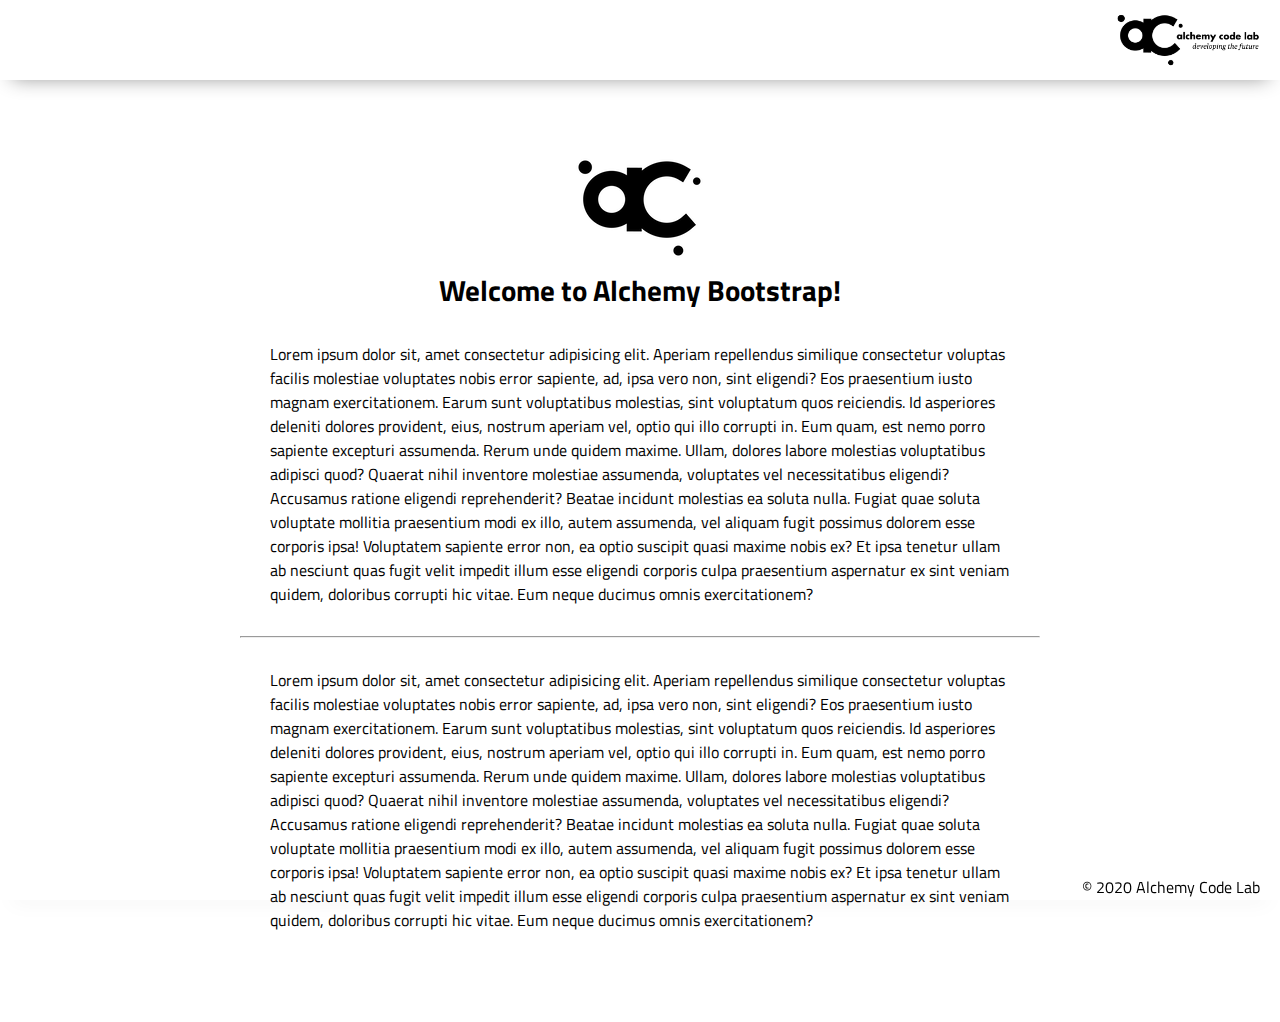
==== index.html @ c19650d0 "Initial commit" ====
<!DOCTYPE html>
<html lang="en">

<head>
    <meta charset="UTF-8">
    <meta name="viewport" content="width=device-width, initial-scale=1.0">
    <meta http-equiv="X-UA-Compatible" content="ie=edge">
    <link href="https://fonts.googleapis.com/css2?family=Titillium+Web:wght@300&display=swap" rel="stylesheet">
    <link rel="stylesheet" href="styles/reset.css">
    <link rel="stylesheet" href="styles/style.css">
    <link rel="stylesheet" href="styles/home.css">
    <title>Document</title>
</head>

<body>
    <header>
        <div class="gutter-right logo">
            <img src="assets/big-logo.png"/>
        </div>
    </header>
    <main>
        <section class="main-section">
            <img class="main-logo" src="assets/alchemy-logo.png"/>
            <h2>
                Welcome to Alchemy Bootstrap!
            </h2>

            <content>
            <p>
                Lorem ipsum dolor sit, amet consectetur adipisicing elit. Aperiam repellendus similique consectetur voluptas facilis molestiae voluptates nobis error sapiente, ad, ipsa vero non, sint eligendi? Eos praesentium iusto magnam exercitationem.
                Earum sunt voluptatibus molestias, sint voluptatum quos reiciendis. Id asperiores deleniti dolores provident, eius, nostrum aperiam vel, optio qui illo corrupti in. Eum quam, est nemo porro sapiente excepturi assumenda.
                Rerum unde quidem maxime. Ullam, dolores labore molestias voluptatibus adipisci quod? Quaerat nihil inventore molestiae assumenda, voluptates vel necessitatibus eligendi? Accusamus ratione eligendi reprehenderit? Beatae incidunt molestias ea soluta nulla.
                Fugiat quae soluta voluptate mollitia praesentium modi ex illo, autem assumenda, vel aliquam fugit possimus dolorem esse corporis ipsa! Voluptatem sapiente error non, ea optio suscipit quasi maxime nobis ex?
                Et ipsa tenetur ullam ab nesciunt quas fugit velit impedit illum esse eligendi corporis culpa praesentium aspernatur ex sint veniam quidem, doloribus corrupti hic vitae. Eum neque ducimus omnis exercitationem?
            </p>
            <hr />
            <p>
                Lorem ipsum dolor sit, amet consectetur adipisicing elit. Aperiam repellendus similique consectetur voluptas facilis molestiae voluptates nobis error sapiente, ad, ipsa vero non, sint eligendi? Eos praesentium iusto magnam exercitationem.
                Earum sunt voluptatibus molestias, sint voluptatum quos reiciendis. Id asperiores deleniti dolores provident, eius, nostrum aperiam vel, optio qui illo corrupti in. Eum quam, est nemo porro sapiente excepturi assumenda.
                Rerum unde quidem maxime. Ullam, dolores labore molestias voluptatibus adipisci quod? Quaerat nihil inventore molestiae assumenda, voluptates vel necessitatibus eligendi? Accusamus ratione eligendi reprehenderit? Beatae incidunt molestias ea soluta nulla.
                Fugiat quae soluta voluptate mollitia praesentium modi ex illo, autem assumenda, vel aliquam fugit possimus dolorem esse corporis ipsa! Voluptatem sapiente error non, ea optio suscipit quasi maxime nobis ex?
                Et ipsa tenetur ullam ab nesciunt quas fugit velit impedit illum esse eligendi corporis culpa praesentium aspernatur ex sint veniam quidem, doloribus corrupti hic vitae. Eum neque ducimus omnis exercitationem?
            </p>

        </section>
    </main>
    <footer>
        <div class="copy gutter-right">&copy; 2020 Alchemy Code Lab</div>
    </footer>

    <script type="module" src="app.js"></script>
</body>

</html>
---- styles/style.css ----
body {
    /* https://coolors.co/generate and click export -> scss to get the colors to copy and paste below*/
    /* --color1: hsla(349, 69%, 76%, 1);
    --color2: hsla(207, 67%, 44%, 1);
    --color3: hsla(200, 61%, 56%, 1);
    --color4: hsla(187, 41%, 94%, 1);
    --color5: hsla(170, 28%, 95%, 1); */
/* 
    /* --color1: hsla(45, 86%, 83%, 1);
    --color2: hsla(135, 65%, 98%, 1);
    --color3: hsla(315, 37%, 86%, 1);
    --color4: hsla(45, 73%, 98%, 1);
    --color5: hsla(224, 40%, 79%, 1); */
    
    --header-height: 80px;
    --shadow: 0px 10px 20px -12px rgba(0,0,0,0.45);
    --gutter: 30px;
    --footer-height: 25px;
    
    font-family: 'Titillium Web', sans-serif;
    background-color: var(--color2);
}

main {
    display: flex;
    flex-direction: column;
    justify-content: center;
    align-items: center;
    margin-bottom: calc(var(--footer-height));
}

section {
    background-color: var(--color5);
    width: 1000px;
    max-width: 80%;
    display: flex;
    flex-direction: column;
    justify-content: center;
    align-items: center;
    padding-top: var(--gutter);
    padding-bottom: var(--gutter);
    margin-top: var(--gutter);
    margin-bottom: var(--gutter);
    border: solid 2px var(--color1);
}

header {
    display: flex;
    justify-content: flex-end;
    background-color: var(--color3);
    height: var(--header-height);
    box-shadow: var(--shadow);
}

footer {
    display: flex;
    justify-content: flex-end;
    background-color: var(--color3);
    box-shadow: var(--shadow);
}


h2 {
    font-size: 1.8rem;
    font-weight: bold;
}

.gutter-right {
    margin-right: 20px;
}

.main-logo {
    animation: pulse 5s infinite ease-in-out;
}

header img {
    height: var(--header-height);
}



content {
    width: 80%;
}

p {
    margin: var(--gutter);
}
  
footer {
    position: fixed;
    width: 100%;
    bottom: 0;
    height: var(--footer-height);
    display: flex;
    justify-content: flex-end;
    background-color: var(--color3);
    box-shadow: var(--shadow);
}
  
  @keyframes pulse {
    20% {
      transform: rotate3d(-10, -10, -10, 50deg) scale(1.2);
    }

    40% {
        transform: rotate3d(10, 10, -10, 50deg) scale(1);
    }

    60% {
        transform: rotate3d(-10, 10, 10, 50deg) scale(1.2);
      }

    80% {
        transform: rotate3d(10, 10, 10, 50deg) scale(1);
    }

  }
---- styles/home.css ----
/* add home page styles here */
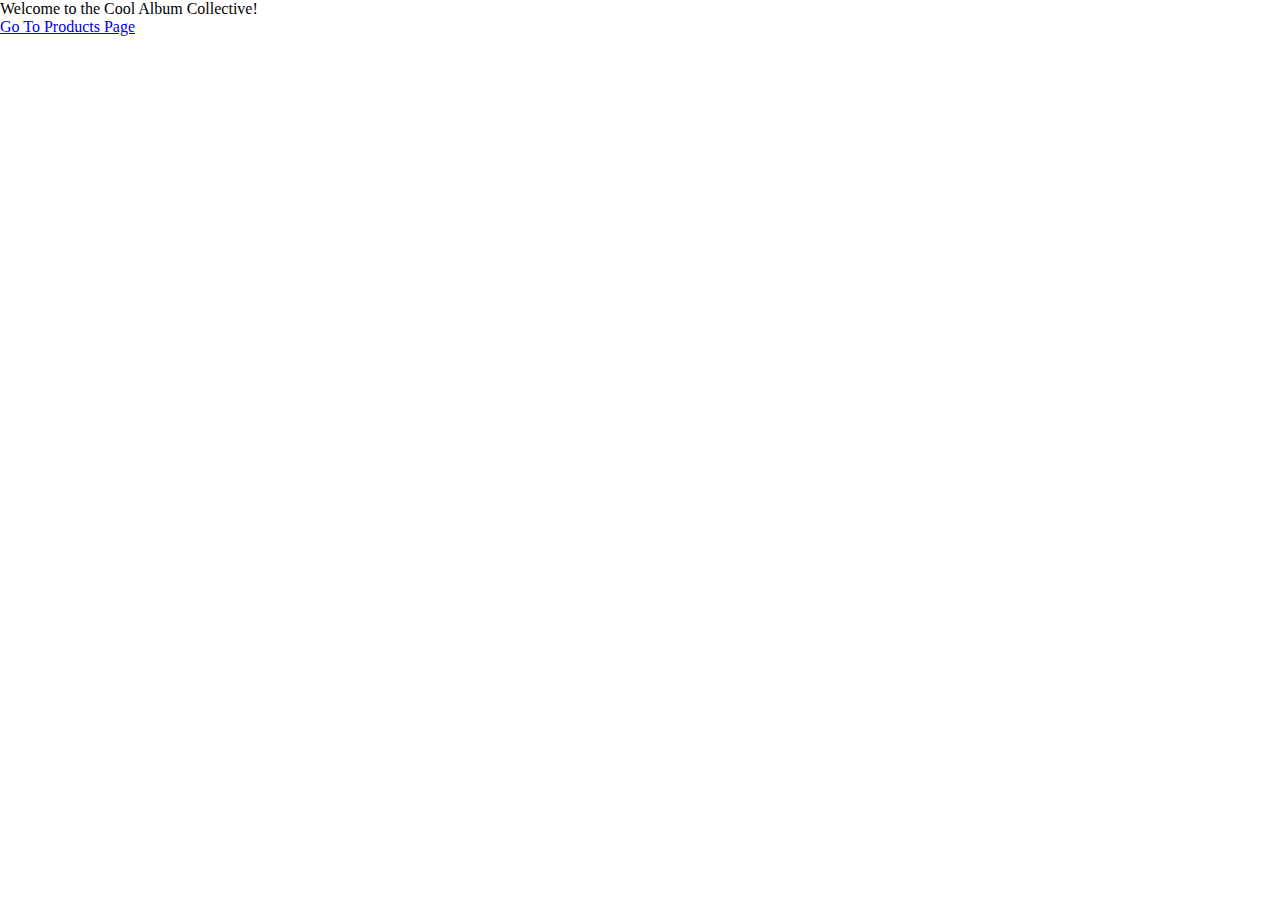
==== commit 6c52f361: "itial commit" ====
--- a/index.html
+++ b/index.html
@@ -15,37 +15,18 @@
 <body>
     <header>
         <div class="gutter-right logo">
-            <img src="assets/big-logo.png"/>
+
         </div>
     </header>
     <main>
         <section class="main-section">
-            <img class="main-logo" src="assets/alchemy-logo.png"/>
-            <h2>
-                Welcome to Alchemy Bootstrap!
-            </h2>
-
-            <content>
-            <p>
-                Lorem ipsum dolor sit, amet consectetur adipisicing elit. Aperiam repellendus similique consectetur voluptas facilis molestiae voluptates nobis error sapiente, ad, ipsa vero non, sint eligendi? Eos praesentium iusto magnam exercitationem.
-                Earum sunt voluptatibus molestias, sint voluptatum quos reiciendis. Id asperiores deleniti dolores provident, eius, nostrum aperiam vel, optio qui illo corrupti in. Eum quam, est nemo porro sapiente excepturi assumenda.
-                Rerum unde quidem maxime. Ullam, dolores labore molestias voluptatibus adipisci quod? Quaerat nihil inventore molestiae assumenda, voluptates vel necessitatibus eligendi? Accusamus ratione eligendi reprehenderit? Beatae incidunt molestias ea soluta nulla.
-                Fugiat quae soluta voluptate mollitia praesentium modi ex illo, autem assumenda, vel aliquam fugit possimus dolorem esse corporis ipsa! Voluptatem sapiente error non, ea optio suscipit quasi maxime nobis ex?
-                Et ipsa tenetur ullam ab nesciunt quas fugit velit impedit illum esse eligendi corporis culpa praesentium aspernatur ex sint veniam quidem, doloribus corrupti hic vitae. Eum neque ducimus omnis exercitationem?
-            </p>
-            <hr />
-            <p>
-                Lorem ipsum dolor sit, amet consectetur adipisicing elit. Aperiam repellendus similique consectetur voluptas facilis molestiae voluptates nobis error sapiente, ad, ipsa vero non, sint eligendi? Eos praesentium iusto magnam exercitationem.
-                Earum sunt voluptatibus molestias, sint voluptatum quos reiciendis. Id asperiores deleniti dolores provident, eius, nostrum aperiam vel, optio qui illo corrupti in. Eum quam, est nemo porro sapiente excepturi assumenda.
-                Rerum unde quidem maxime. Ullam, dolores labore molestias voluptatibus adipisci quod? Quaerat nihil inventore molestiae assumenda, voluptates vel necessitatibus eligendi? Accusamus ratione eligendi reprehenderit? Beatae incidunt molestias ea soluta nulla.
-                Fugiat quae soluta voluptate mollitia praesentium modi ex illo, autem assumenda, vel aliquam fugit possimus dolorem esse corporis ipsa! Voluptatem sapiente error non, ea optio suscipit quasi maxime nobis ex?
-                Et ipsa tenetur ullam ab nesciunt quas fugit velit impedit illum esse eligendi corporis culpa praesentium aspernatur ex sint veniam quidem, doloribus corrupti hic vitae. Eum neque ducimus omnis exercitationem?
-            </p>
+            <h2>Welcome to the Cool Album Collective!</h2>
+            <a href="Product/product.html" class="go-to-products-page">Go To Products Page</a>
 
         </section>
     </main>
     <footer>
-        <div class="copy gutter-right">&copy; 2020 Alchemy Code Lab</div>
+
     </footer>
 
     <script type="module" src="app.js"></script>
--- a/styles/style.css
+++ b/styles/style.css
@@ -1,119 +1,22 @@
+/* body, html {
+    width: 100%;
+    height: 100%;
+    padding: 0;
+    margin: 0;
+}
 
 body {
-    /* https://coolors.co/generate and click export -> scss to get the colors to copy and paste below*/
-    /* --color1: hsla(349, 69%, 76%, 1);
-    --color2: hsla(207, 67%, 44%, 1);
-    --color3: hsla(200, 61%, 56%, 1);
-    --color4: hsla(187, 41%, 94%, 1);
-    --color5: hsla(170, 28%, 95%, 1); */
-/* 
-    /* --color1: hsla(45, 86%, 83%, 1);
-    --color2: hsla(135, 65%, 98%, 1);
-    --color3: hsla(315, 37%, 86%, 1);
-    --color4: hsla(45, 73%, 98%, 1);
-    --color5: hsla(224, 40%, 79%, 1); */
-    
-    --header-height: 80px;
-    --shadow: 0px 10px 20px -12px rgba(0,0,0,0.45);
-    --gutter: 30px;
-    --footer-height: 25px;
-    
-    font-family: 'Titillium Web', sans-serif;
-    background-color: var(--color2);
+    display: flex; 
+    justify-content: center;
+    align-items: center;
 }
 
-main {
-    display: flex;
-    flex-direction: column;
-    justify-content: center;
-    align-items: center;
-    margin-bottom: calc(var(--footer-height));
+h2 {
+    font-size: 30px;
 }
 
-section {
-    background-color: var(--color5);
-    width: 1000px;
-    max-width: 80%;
-    display: flex;
-    flex-direction: column;
-    justify-content: center;
-    align-items: center;
-    padding-top: var(--gutter);
-    padding-bottom: var(--gutter);
-    margin-top: var(--gutter);
-    margin-bottom: var(--gutter);
-    border: solid 2px var(--color1);
-}
-
-header {
-    display: flex;
-    justify-content: flex-end;
-    background-color: var(--color3);
-    height: var(--header-height);
-    box-shadow: var(--shadow);
-}
-
-footer {
-    display: flex;
-    justify-content: flex-end;
-    background-color: var(--color3);
-    box-shadow: var(--shadow);
-}
-
-
-h2 {
-    font-size: 1.8rem;
-    font-weight: bold;
-}
-
-.gutter-right {
-    margin-right: 20px;
-}
-
-.main-logo {
-    animation: pulse 5s infinite ease-in-out;
-}
-
-header img {
-    height: var(--header-height);
-}
-
-
-
-content {
-    width: 80%;
-}
-
-p {
-    margin: var(--gutter);
-}
-  
-footer {
-    position: fixed;
-    width: 100%;
-    bottom: 0;
-    height: var(--footer-height);
-    display: flex;
-    justify-content: flex-end;
-    background-color: var(--color3);
-    box-shadow: var(--shadow);
-}
-  
-  @keyframes pulse {
-    20% {
-      transform: rotate3d(-10, -10, -10, 50deg) scale(1.2);
-    }
-
-    40% {
-        transform: rotate3d(10, 10, -10, 50deg) scale(1);
-    }
-
-    60% {
-        transform: rotate3d(-10, 10, 10, 50deg) scale(1.2);
-      }
-
-    80% {
-        transform: rotate3d(10, 10, 10, 50deg) scale(1);
-    }
-
-  }+.go-to-products-page {
+    font-size: 15px;
+    color: aqua;
+    font-style: italic;
+} */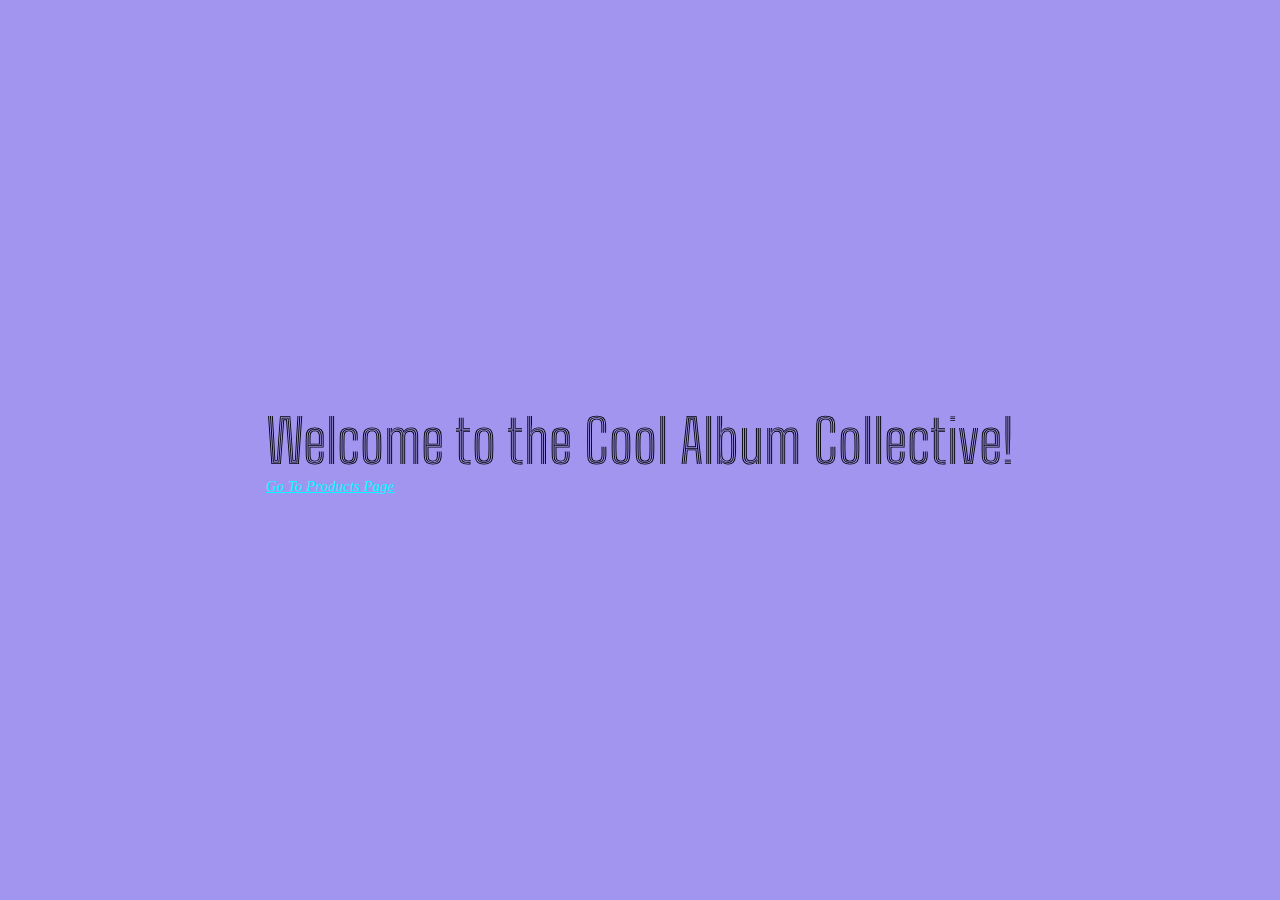
==== commit eab2fd13: "css updates and spelling fixes" ====
--- a/index.html
+++ b/index.html
@@ -9,6 +9,13 @@
     <link rel="stylesheet" href="styles/reset.css">
     <link rel="stylesheet" href="styles/style.css">
     <link rel="stylesheet" href="styles/home.css">
+
+    <link rel="preconnect" href="https://fonts.gstatic.com">
+    <link href="https://fonts.googleapis.com/css2?family=Big+Shoulders+Inline+Text:wght@500&display=swap"
+        rel="stylesheet">
+
+
+
     <title>Document</title>
 </head>
 
--- a/styles/style.css
+++ b/styles/style.css
@@ -1,4 +1,4 @@
-/* body, html {
+body, html {
     width: 100%;
     height: 100%;
     padding: 0;
@@ -6,17 +6,22 @@
 }
 
 body {
+    background: rgb(162, 149, 240);
     display: flex; 
     justify-content: center;
     align-items: center;
+    flex-direction: column;
 }
 
 h2 {
     font-size: 30px;
+    font-family: 'Big Shoulders Inline Text', cursive;
+    font-size: 60px;
+
 }
 
 .go-to-products-page {
     font-size: 15px;
     color: aqua;
     font-style: italic;
-} */+}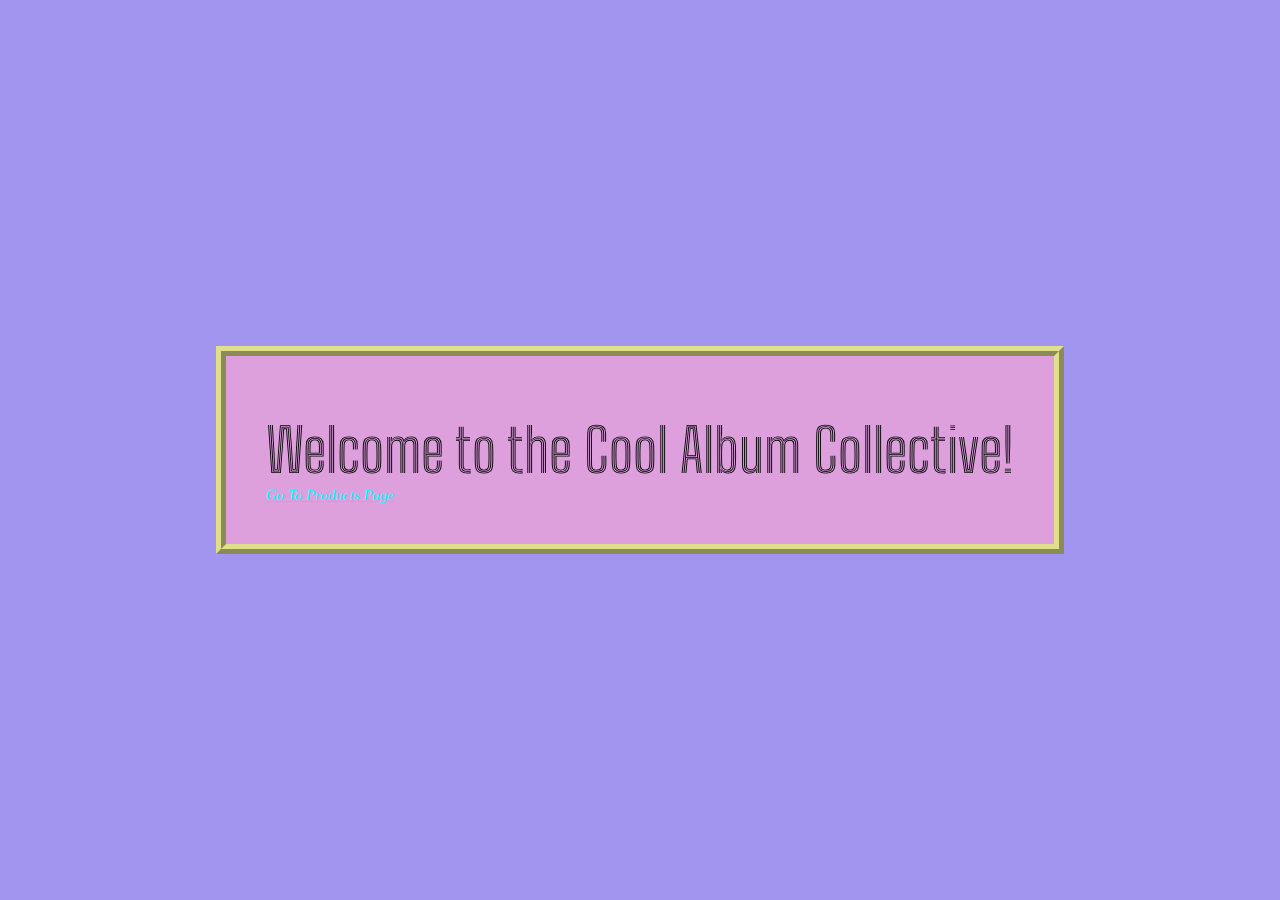
==== commit adc76ff6: "added css styling" ====
--- a/index.html
+++ b/index.html
@@ -27,6 +27,10 @@
     </header>
     <main>
         <section class="main-section">
+            <div class="header-image">
+                <img src="http://static.tumblr.com/2c0794f55d8089b775514e04df2fdec4/bkeuqco/Hlqpcpggk/tumblr_static_tumblr_static__focused_v3.gif"
+                    alt="">
+            </div>
             <h2>Welcome to the Cool Album Collective!</h2>
             <a href="Product/product.html" class="go-to-products-page">Go To Products Page</a>
 
--- a/styles/style.css
+++ b/styles/style.css
@@ -3,6 +3,12 @@
     height: 100%;
     padding: 0;
     margin: 0;
+}
+
+.header-image {
+    background-image: url('http://static.tumblr.com/2c0794f55d8089b775514e04df2fdec4/bkeuqco/Hlqpcpggk/tumblr_static_tumblr_static__focused_v3.gif');
+    background-position: center;
+    background-repeat: no-repeat;
 }
 
 body {
@@ -11,6 +17,12 @@
     justify-content: center;
     align-items: center;
     flex-direction: column;
+}
+
+main {
+    background: plum;
+    padding: 40px;
+    border: 10px ridge rgb(223, 223, 140);
 }
 
 h2 {
@@ -24,4 +36,5 @@
     font-size: 15px;
     color: aqua;
     font-style: italic;
-}+}
+
